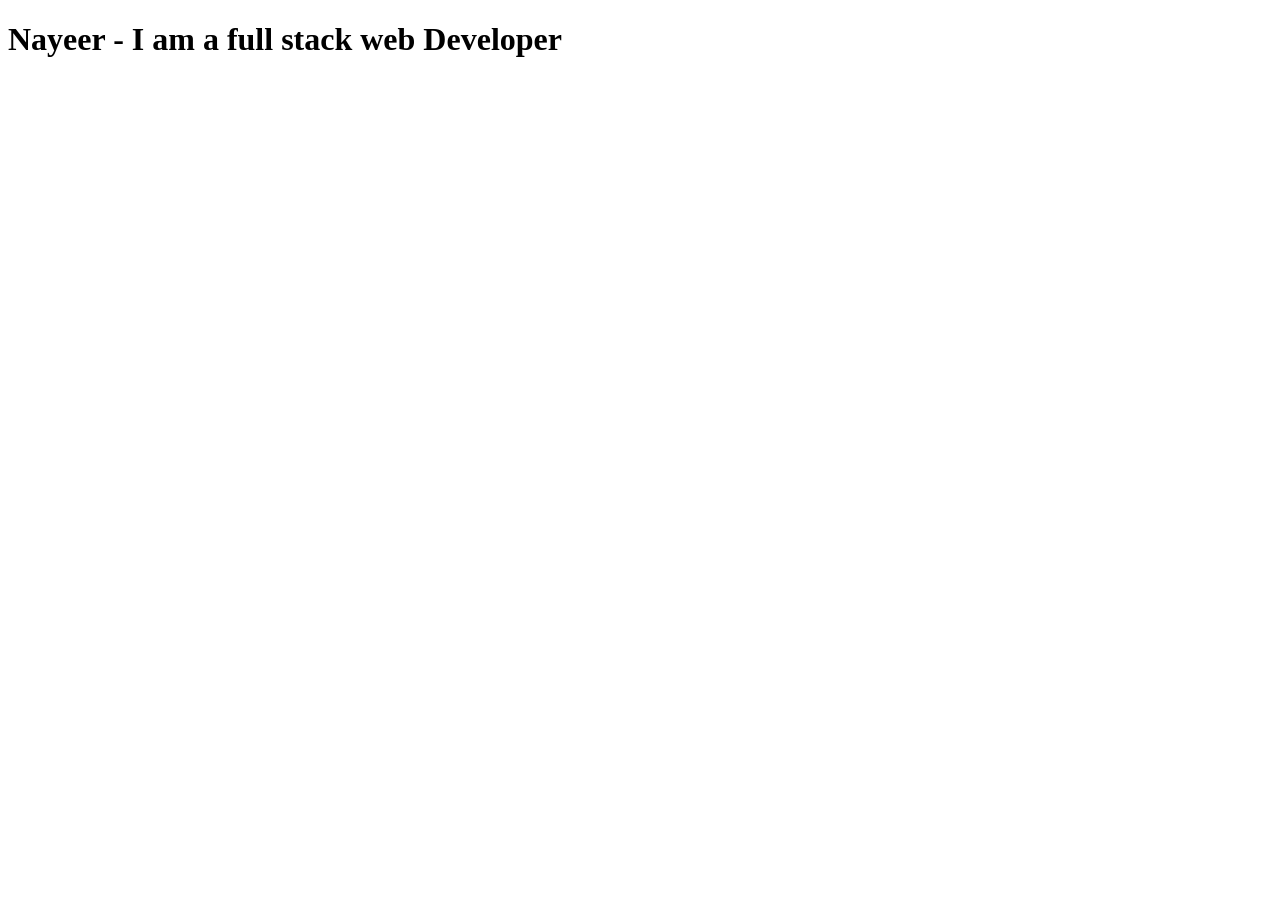
==== HTML_CSS/day04/index.html @ c86997e6 "Update HTML & CSS progress - 2026-06-15 22:41:49" ====
<!DOCTYPE html>
<html lang="en">
<head>
    <meta charset="UTF-8">
    <meta name="viewport" content="width=device-width, initial-scale=1.0">
    <title>Nayeer - Web Dev</title>
</head>
<body>
    <h1> Nayeer - I am a full stack web Developer</h1>
</body>
</html>
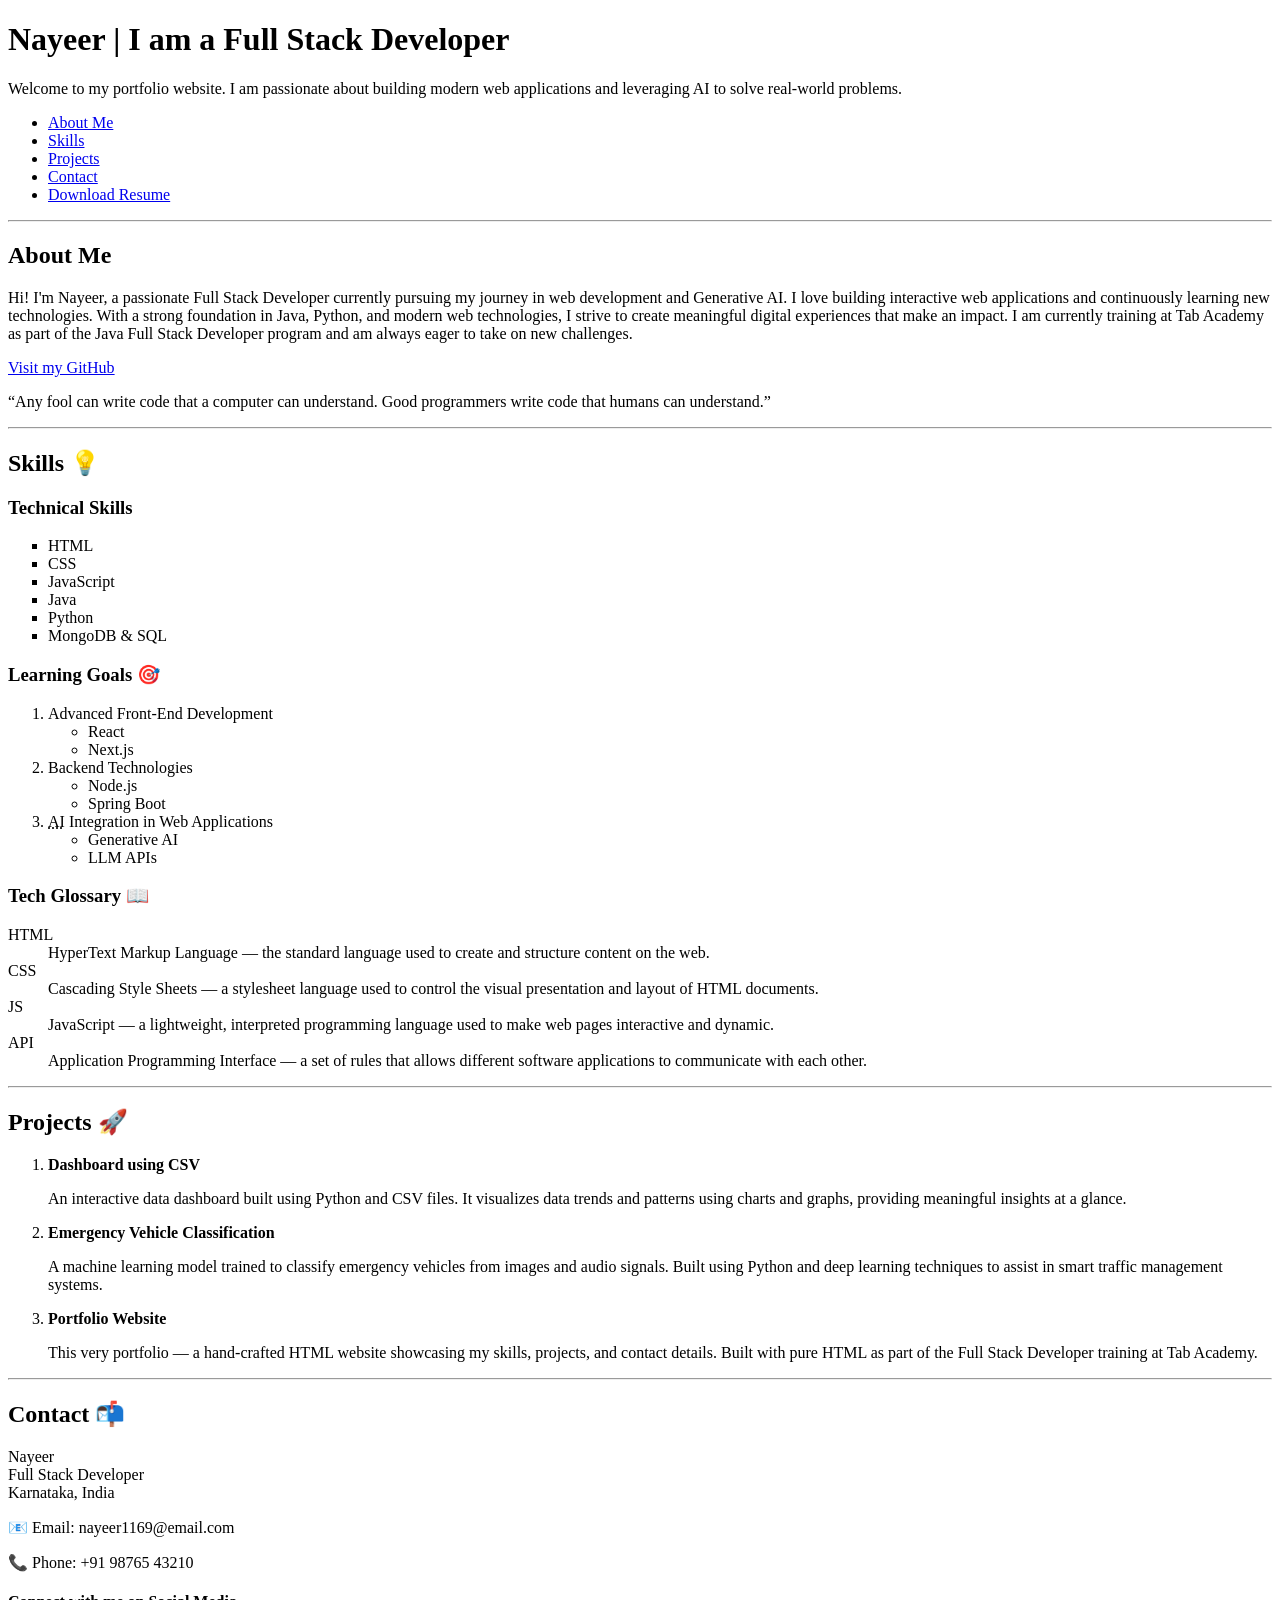
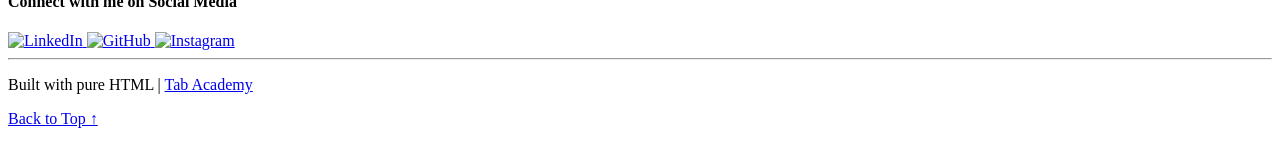
==== commit c127de8e: "Update HTML & CSS progress - 2026-06-18 14:42:32" ====
--- a/HTML_CSS/day04/index.html
+++ b/HTML_CSS/day04/index.html
@@ -1,11 +1,181 @@
 <!DOCTYPE html>
 <html lang="en">
-<head>
-    <meta charset="UTF-8">
-    <meta name="viewport" content="width=device-width, initial-scale=1.0">
+  <head>
+    <meta charset="UTF-8" />
+    <meta name="viewport" content="width=device-width, initial-scale=1.0" />
     <title>Nayeer - Web Dev</title>
-</head>
-<body>
-    <h1> Nayeer - I am a full stack web Developer</h1>
-</body>
+  </head>
+  <body>
+
+    <!-- ===== HEADER ===== -->
+    <h1>Nayeer | I am a Full Stack Developer</h1>
+    <p>Welcome to my portfolio website. I am passionate about building modern web applications and leveraging AI to solve real-world problems.</p>
+
+    <!-- ===== NAVIGATION BAR (Unordered List with Anchor Tags) ===== -->
+    <ul>
+      <li><a href="#about">About Me</a></li>
+      <li><a href="#skills">Skills</a></li>
+      <li><a href="#projects">Projects</a></li>
+      <li><a href="#contact">Contact</a></li>
+      <li><a href="resume.pdf" download>Download Resume</a></li>
+    </ul>
+
+    <hr />
+
+    <!-- ===== ABOUT ME SECTION ===== -->
+    <h2 id="about">About Me</h2>
+    <p>
+      Hi! I'm Nayeer, a passionate Full Stack Developer currently pursuing my
+      journey in web development and Generative AI. I love building interactive
+      web applications and continuously learning new technologies. With a strong
+      foundation in Java, Python, and modern web technologies, I strive to
+      create meaningful digital experiences that make an impact. I am currently
+      training at Tab Academy as part of the Java Full Stack Developer program
+      and am always eager to take on new challenges.
+    </p>
+
+    <p><a href="https://github.com/nayeer1169" target="_blank">Visit my GitHub</a></p>
+
+    <p>
+      <q>Any fool can write code that a computer can understand. Good programmers write code that humans can understand.</q>
+    </p>
+
+    <hr />
+
+    <!-- ===== SKILLS SECTION ===== -->
+    <h2 id="skills">Skills 💡</h2>
+
+    <!-- Technical Skills — Unordered List -->
+    <h3>Technical Skills</h3>
+    <ul type="square">
+      <li>HTML</li>
+      <li>CSS</li>
+      <li>JavaScript</li>
+      <li>Java</li>
+      <li>Python</li>
+      <li>MongoDB &amp; SQL</li>
+    </ul>
+
+    <!-- Learning Goals — Ordered List with Nested Unordered Lists -->
+    <h3>Learning Goals 🎯</h3>
+    <ol>
+      <li>
+        Advanced Front-End Development
+        <ul>
+          <li>React</li>
+          <li>Next.js</li>
+        </ul>
+      </li>
+      <li>
+        Backend Technologies
+        <ul>
+          <li>Node.js</li>
+          <li>Spring Boot</li>
+        </ul>
+      </li>
+      <li>
+        <abbr title="Artificial Intelligence">AI</abbr> Integration in Web Applications
+        <ul>
+          <li>Generative AI</li>
+          <li>LLM APIs</li>
+        </ul>
+      </li>
+    </ol>
+
+    <!-- Tech Glossary — Description List -->
+    <h3>Tech Glossary 📖</h3>
+    <dl>
+      <dt>HTML</dt>
+      <dd>HyperText Markup Language — the standard language used to create and structure content on the web.</dd>
+
+      <dt>CSS</dt>
+      <dd>Cascading Style Sheets — a stylesheet language used to control the visual presentation and layout of HTML documents.</dd>
+
+      <dt>JS</dt>
+      <dd>JavaScript — a lightweight, interpreted programming language used to make web pages interactive and dynamic.</dd>
+
+      <dt>API</dt>
+      <dd>Application Programming Interface — a set of rules that allows different software applications to communicate with each other.</dd>
+    </dl>
+
+    <hr />
+
+    <!-- ===== PROJECTS SECTION ===== -->
+    <h2 id="projects">Projects 🚀</h2>
+    <ol>
+      <li>
+        <strong>Dashboard using CSV</strong>
+        <p>
+          An interactive data dashboard built using Python and CSV files. It
+          visualizes data trends and patterns using charts and graphs, providing
+          meaningful insights at a glance.
+        </p>
+      </li>
+      <li>
+        <strong>Emergency Vehicle Classification</strong>
+        <p>
+          A machine learning model trained to classify emergency vehicles from
+          images and audio signals. Built using Python and deep learning
+          techniques to assist in smart traffic management systems.
+        </p>
+      </li>
+      <li>
+        <strong>Portfolio Website</strong>
+        <p>
+          This very portfolio — a hand-crafted HTML website showcasing my
+          skills, projects, and contact details. Built with pure HTML as part of
+          the Full Stack Developer training at Tab Academy.
+        </p>
+      </li>
+    </ol>
+
+    <hr />
+
+    <!-- ===== CONTACT SECTION ===== -->
+    <h2 id="contact">Contact 📬</h2>
+    <p>
+      Nayeer<br />
+      Full Stack Developer<br />
+      Karnataka, India
+    </p>
+    <p>📧 Email: nayeer1169@email.com</p>
+    <p>📞 Phone: +91 98765 43210</p>
+
+    <!-- Social Media Icons — Anchor Tags wrapping Images from Flaticon -->
+    <h4>Connect with me on Social Media</h4>
+
+    <a href="https://www.linkedin.com/in/nayeer1169" target="_blank">
+      <img
+        src="https://cdn-icons-png.flaticon.com/512/174/174857.png"
+        height="50"
+        width="50"
+        alt="LinkedIn"
+      />
+    </a>
+
+    <a href="https://github.com/nayeer1169" target="_blank">
+      <img
+        src="https://cdn-icons-png.flaticon.com/512/25/25231.png"
+        height="50"
+        width="50"
+        alt="GitHub"
+      />
+    </a>
+
+    <a href="https://www.instagram.com/nayeer1169" target="_blank">
+      <img
+        src="https://cdn-icons-png.flaticon.com/512/2111/2111463.png"
+        height="50"
+        width="50"
+        alt="Instagram"
+      />
+    </a>
+
+    <hr />
+
+    <!-- ===== FOOTER ===== -->
+    <p>Built with pure HTML | <a href="https://www.tapacademy.in" target="_blank">Tab Academy</a></p>
+    <p><a href="#">Back to Top ↑</a></p>
+
+  </body>
 </html>
